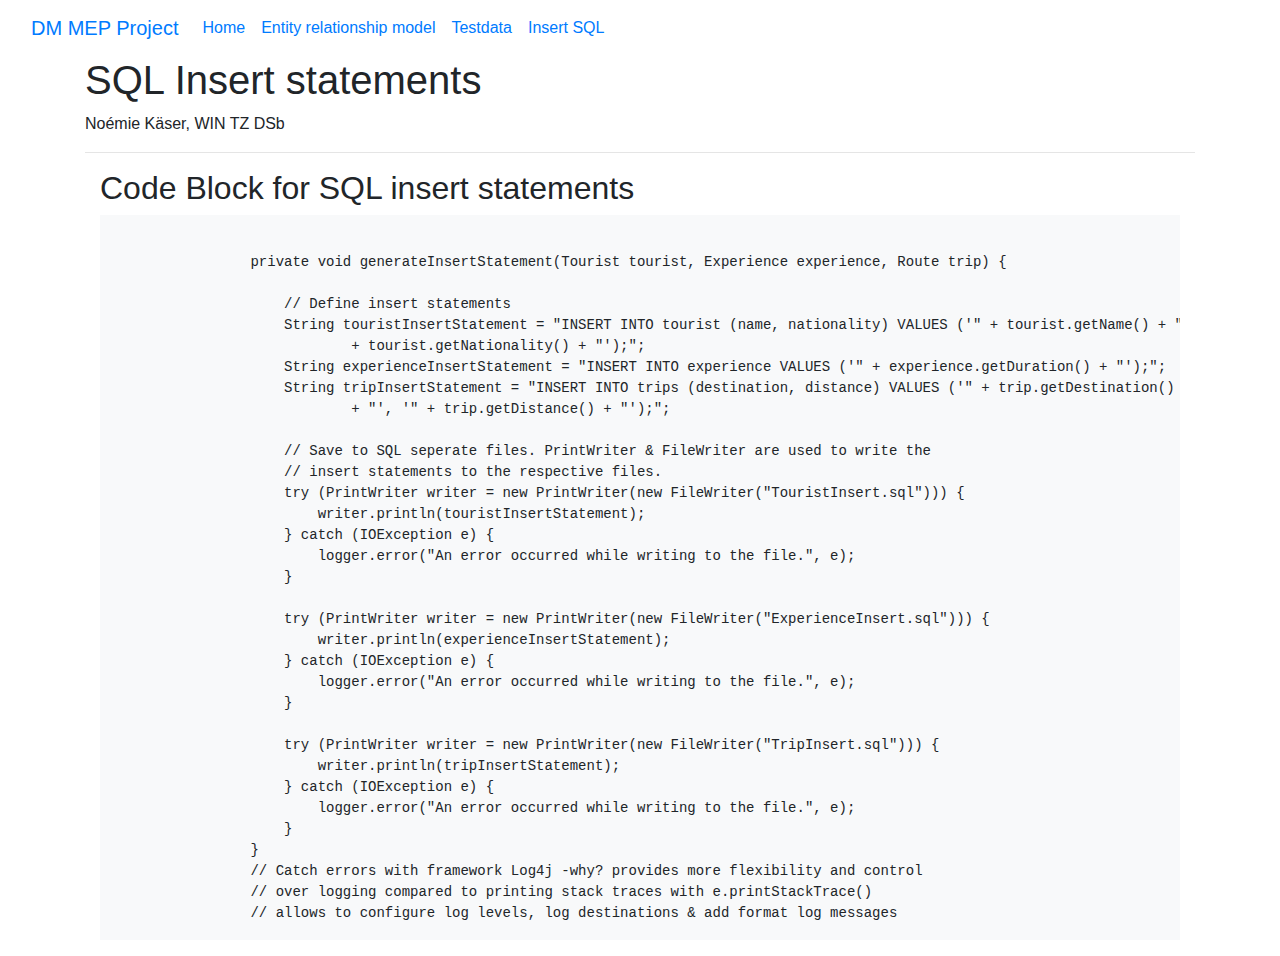
==== src/main/resources/public/insertsql.html @ 36fe5cdb "extending webpage & fixing errors" ====
<?xml version="1.0" encoding="UTF-8"?>
<html>

<head>
    <title>DM MEP SQL</title>
    <title>Code Block Example</title>
    <link rel="stylesheet" type="text/css"
        href="https://stackpath.bootstrapcdn.com/bootstrap/4.1.3/css/bootstrap.min.css">
    <style>
        pre {
            background-color: #f8f9fa;
            padding: 1rem;
            overflow-x: auto;
        }
    </style>
</head>

<body>
    <nav class="navbar navbar-expand-lg bg-body-tertiary">
        <div class="container-fluid">
            <a class="navbar-brand" href="index.html">DM MEP Project</a>
            <button class="navbar-toggler" type="button" data-bs-toggle="collapse"
                data-bs-target="#navbarSupportedContent" aria-controls="navbarSupportedContent" aria-expanded="false"
                aria-label="Toggle navigation">
                <span class="navbar-toggler-icon"></span>
            </button>
            <div class="collapse navbar-collapse" id="navbarSupportedContent">
                <ul class="navbar-nav me-auto mb-2 mb-lg-0">
                    <li class="nav-item">
                        <a class="nav-link" href="index.html">Home</a>
                    </li>
                    <li class="nav-item">
                        <a class="nav-link" href="model.html">Entity relationship model</a>
                    </li>
                    <li class="nav-item">
                        <a class="nav-link" href="testdata.html">Testdata</a>
                    </li>
                    <li class="nav-item">
                        <a class="nav-link" href="insertsql.html">Insert SQL</a>
                    </li>
            </div>
        </div>
    </nav>
    <div class="container">
        <h1>SQL Insert statements</h1>
        <p>Noémie Käser, WIN TZ DSb</p>
        <hr>

        <div class="container">
            <h2>Code Block for SQL insert statements</h2>
            <pre><code>
                private void generateInsertStatement(Tourist tourist, Experience experience, Route trip) {

                    // Define insert statements
                    String touristInsertStatement = "INSERT INTO tourist (name, nationality) VALUES ('" + tourist.getName() + "', '"
                            + tourist.getNationality() + "');";
                    String experienceInsertStatement = "INSERT INTO experience VALUES ('" + experience.getDuration() + "');";
                    String tripInsertStatement = "INSERT INTO trips (destination, distance) VALUES ('" + trip.getDestination()
                            + "', '" + trip.getDistance() + "');";
            
                    // Save to SQL seperate files. PrintWriter & FileWriter are used to write the
                    // insert statements to the respective files.
                    try (PrintWriter writer = new PrintWriter(new FileWriter("TouristInsert.sql"))) {
                        writer.println(touristInsertStatement);
                    } catch (IOException e) {
                        logger.error("An error occurred while writing to the file.", e);
                    }
            
                    try (PrintWriter writer = new PrintWriter(new FileWriter("ExperienceInsert.sql"))) {
                        writer.println(experienceInsertStatement);
                    } catch (IOException e) {
                        logger.error("An error occurred while writing to the file.", e);
                    }
            
                    try (PrintWriter writer = new PrintWriter(new FileWriter("TripInsert.sql"))) {
                        writer.println(tripInsertStatement);
                    } catch (IOException e) {
                        logger.error("An error occurred while writing to the file.", e);
                    }
                }
                // Catch errors with framework Log4j -why? provides more flexibility and control
                // over logging compared to printing stack traces with e.printStackTrace()
                // allows to configure log levels, log destinations & add format log messages</code></pre>
        </div>

        <script src="https://code.jquery.com/jquery-3.6.0.min.js"></script>
        <script src="https://stackpath.bootstrapcdn.com/bootstrap/4.1.3/js/bootstrap.min.js"></script>

    </div>
</body>

</html>
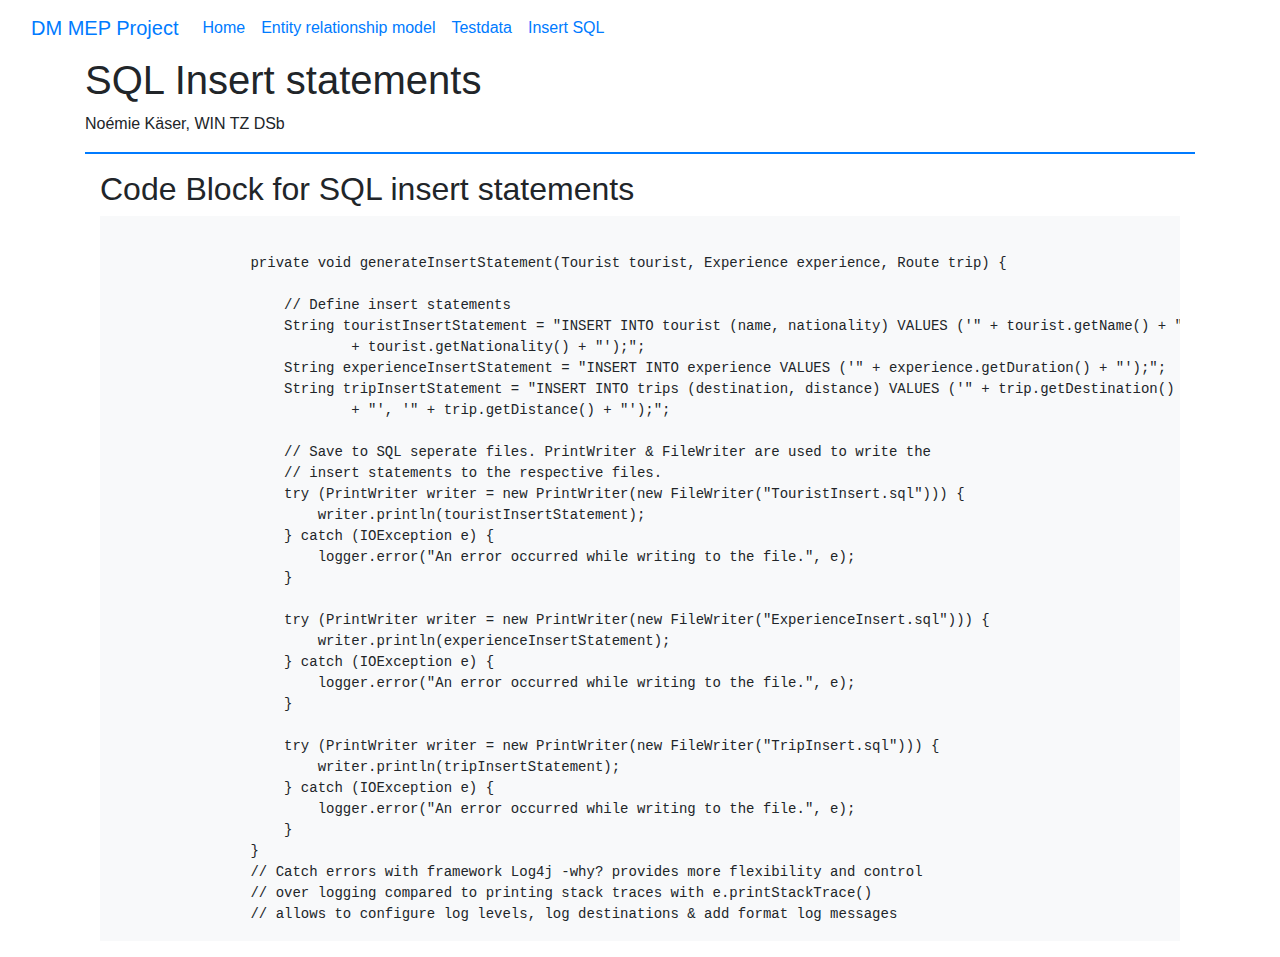
==== commit 54649509: "web page changes" ====
--- a/src/main/resources/public/insertsql.html
+++ b/src/main/resources/public/insertsql.html
@@ -4,6 +4,7 @@
 <head>
     <title>DM MEP SQL</title>
     <title>Code Block Example</title>
+    <link rel="stylesheet" type="text/css" href="global.css" />
     <link rel="stylesheet" type="text/css"
         href="https://stackpath.bootstrapcdn.com/bootstrap/4.1.3/css/bootstrap.min.css">
     <style>
@@ -44,7 +45,7 @@
     <div class="container">
         <h1>SQL Insert statements</h1>
         <p>Noémie Käser, WIN TZ DSb</p>
-        <hr>
+        <hr class="border border-primary border-3 opacity-75">
 
         <div class="container">
             <h2>Code Block for SQL insert statements</h2>
--- a/src/main/resources/public/global.css
+++ b/src/main/resources/public/global.css
@@ -0,0 +1,6 @@
+.small-image {
+    width: 1200px;
+    height: 900px;
+  }
+  
+  
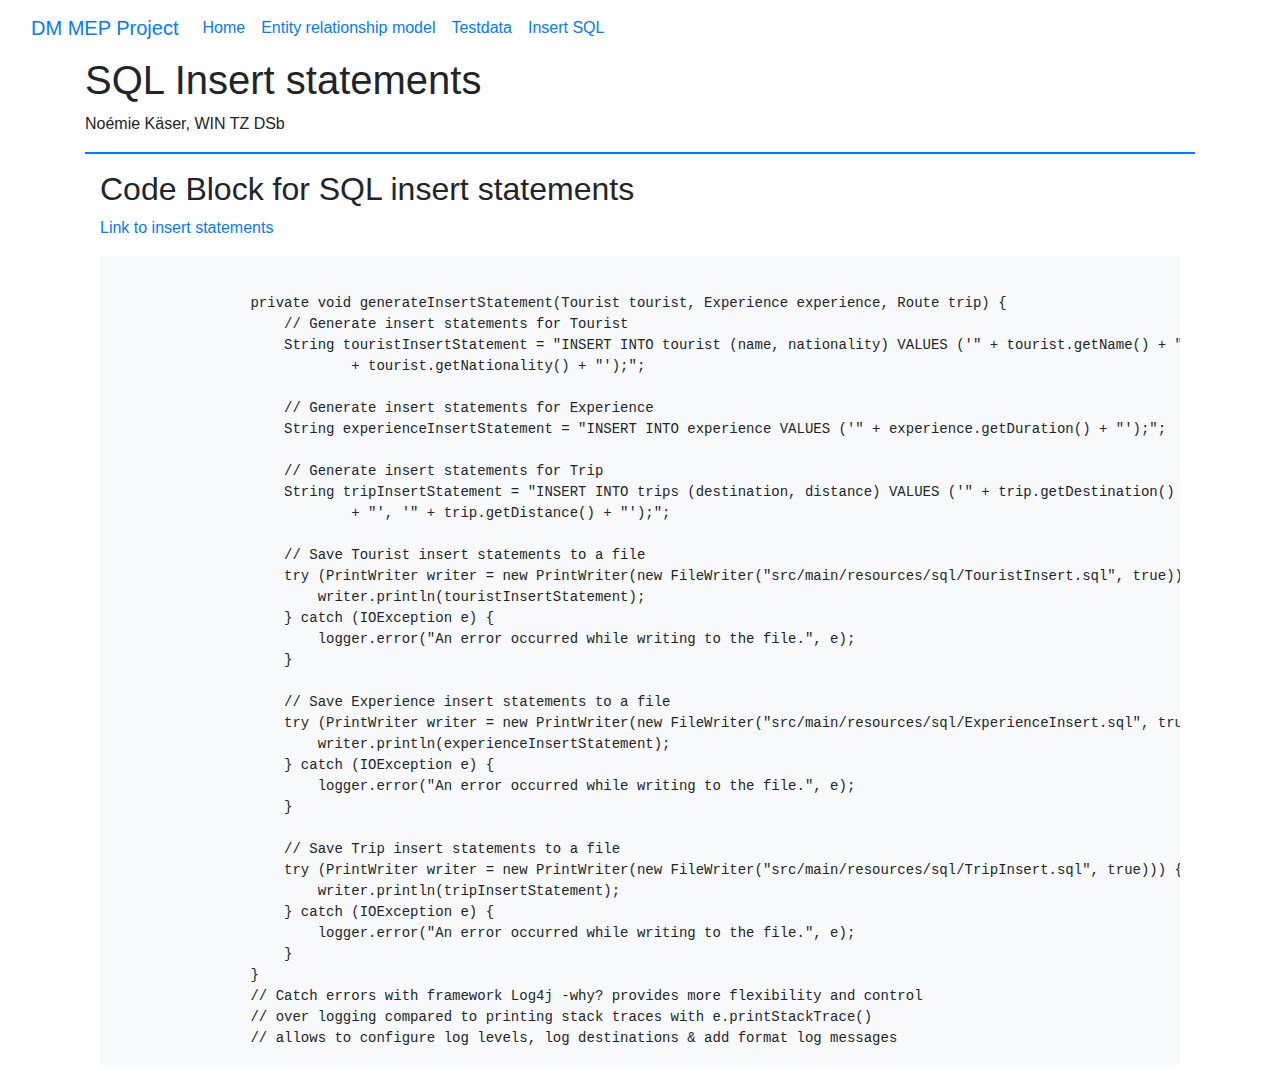
==== commit b5155dc1: "update isnertstatements" ====
--- a/src/main/resources/public/insertsql.html
+++ b/src/main/resources/public/insertsql.html
@@ -49,31 +49,36 @@
 
         <div class="container">
             <h2>Code Block for SQL insert statements</h2>
+            <p><a href="https://github.com/GitNomiEst/dm_tourist_MEP/tree/main/src/main/resources/sql">Link to insert statements</a></p>
             <pre><code>
                 private void generateInsertStatement(Tourist tourist, Experience experience, Route trip) {
-
-                    // Define insert statements
+                    // Generate insert statements for Tourist
                     String touristInsertStatement = "INSERT INTO tourist (name, nationality) VALUES ('" + tourist.getName() + "', '"
                             + tourist.getNationality() + "');";
+            
+                    // Generate insert statements for Experience
                     String experienceInsertStatement = "INSERT INTO experience VALUES ('" + experience.getDuration() + "');";
+            
+                    // Generate insert statements for Trip
                     String tripInsertStatement = "INSERT INTO trips (destination, distance) VALUES ('" + trip.getDestination()
                             + "', '" + trip.getDistance() + "');";
             
-                    // Save to SQL seperate files. PrintWriter & FileWriter are used to write the
-                    // insert statements to the respective files.
-                    try (PrintWriter writer = new PrintWriter(new FileWriter("TouristInsert.sql"))) {
+                    // Save Tourist insert statements to a file
+                    try (PrintWriter writer = new PrintWriter(new FileWriter("src/main/resources/sql/TouristInsert.sql", true))) {
                         writer.println(touristInsertStatement);
                     } catch (IOException e) {
                         logger.error("An error occurred while writing to the file.", e);
                     }
             
-                    try (PrintWriter writer = new PrintWriter(new FileWriter("ExperienceInsert.sql"))) {
+                    // Save Experience insert statements to a file
+                    try (PrintWriter writer = new PrintWriter(new FileWriter("src/main/resources/sql/ExperienceInsert.sql", true))) {
                         writer.println(experienceInsertStatement);
                     } catch (IOException e) {
                         logger.error("An error occurred while writing to the file.", e);
                     }
             
-                    try (PrintWriter writer = new PrintWriter(new FileWriter("TripInsert.sql"))) {
+                    // Save Trip insert statements to a file
+                    try (PrintWriter writer = new PrintWriter(new FileWriter("src/main/resources/sql/TripInsert.sql", true))) {
                         writer.println(tripInsertStatement);
                     } catch (IOException e) {
                         logger.error("An error occurred while writing to the file.", e);
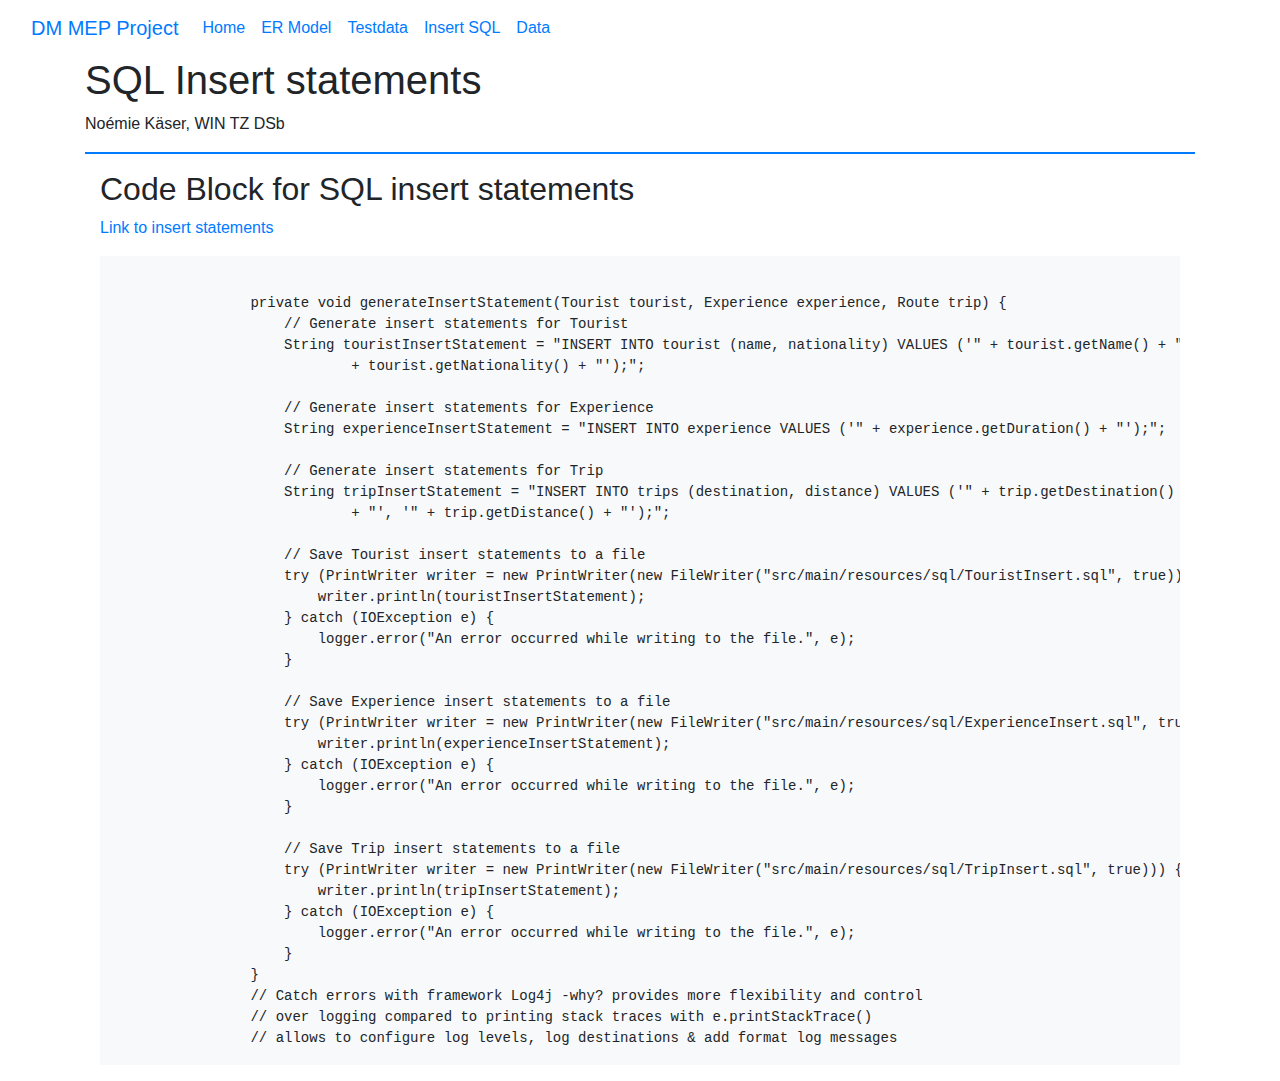
==== commit 5719cbad: "changes in htmls & data" ====
--- a/src/main/resources/public/insertsql.html
+++ b/src/main/resources/public/insertsql.html
@@ -31,13 +31,16 @@
                         <a class="nav-link" href="index.html">Home</a>
                     </li>
                     <li class="nav-item">
-                        <a class="nav-link" href="model.html">Entity relationship model</a>
+                        <a class="nav-link" href="model.html">ER Model</a>
                     </li>
                     <li class="nav-item">
                         <a class="nav-link" href="testdata.html">Testdata</a>
                     </li>
                     <li class="nav-item">
                         <a class="nav-link" href="insertsql.html">Insert SQL</a>
+                    </li>
+                    <li class="nav-item">
+                        <a class="nav-link" href="data.html">Data</a>
                     </li>
             </div>
         </div>
--- a/src/main/resources/public/global.css
+++ b/src/main/resources/public/global.css
@@ -1,6 +1,4 @@
 .small-image {
     width: 1200px;
     height: 900px;
-  }
-  
-  
+}  
